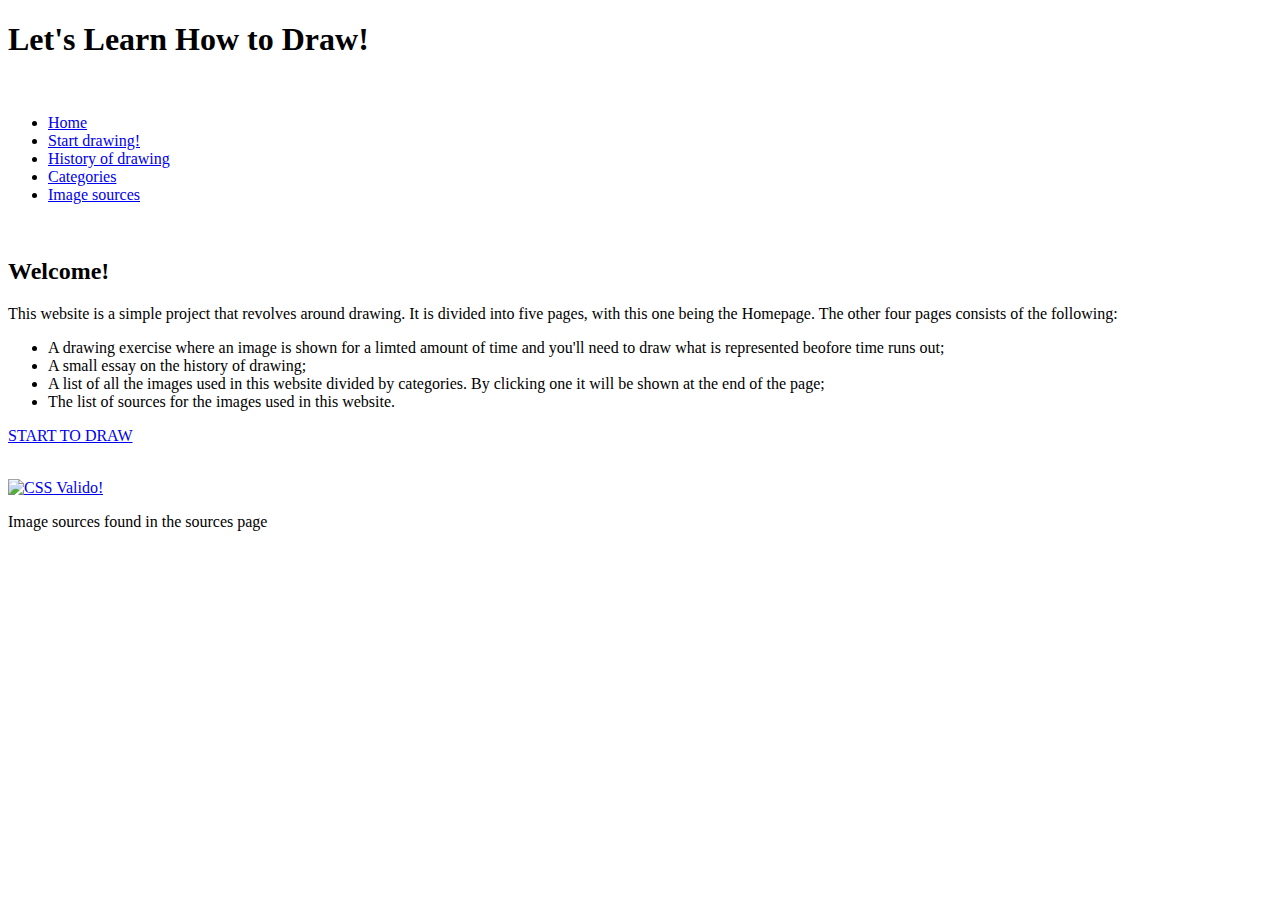
==== digi-intro-project/index.html @ 546eb000 "Create index.html" ====
<!DOCTYPE html>
<html lang="en">
  <head>
    <meta charset="UTF-8" />
    <meta name="viewport" content="width=device-width, initial-scale=1.0" />
    <title>Homepage</title>
    <link rel="stylesheet" href="index.css" />
  </head>
  <body>
    <header>
      <h1>Let's Learn How to Draw!</h1>
    </header>
    <br />
    <main class="row-flex">
      <nav>
        <ul class="nav-list">
          <li>
            <a
              class="active"
              href="https://myy.haaga-helia.fi/~bgz899/digi_Intro/digi_intro_project/main.html"
              >Home</a
            >
          </li>
          <li>
            <a
              href="https://myy.haaga-helia.fi/~bgz899/digi_Intro/digi_intro_project/random_image.html"
              >Start drawing!</a
            >
          </li>
          <li>
            <a
              href="https://myy.haaga-helia.fi/~bgz899/digi_Intro/digi_intro_project/drawing_history.html"
              >History of drawing</a
            >
          </li>
          <li>
            <a
              href="https://myy.haaga-helia.fi/~bgz899/digi_Intro/digi_intro_project/image_list.html"
              >Categories</a
            >
          </li>
          <li>
            <a
              href="https://myy.haaga-helia.fi/~bgz899/digi_Intro/digi_intro_project/sources.html"
              >Image sources</a
            >
          </li>
        </ul>
      </nav>

      <br />
      <article>
        <h2>Welcome!</h2>
        <p class="articleParagraph">
          This website is a simple project that revolves around drawing. It is
          divided into five pages, with this one being the Homepage. The other
          four pages consists of the following:
        </p>
        <ul class="pagesList">
          <li>
            A drawing exercise where an image is shown for a limted amount of
            time and you'll need to draw what is represented beofore time runs
            out;
          </li>
          <li>A small essay on the history of drawing;</li>
          <li>
            A list of all the images used in this website divided by categories.
            By clicking one it will be shown at the end of the page;
          </li>
          <li>The list of sources for the images used in this website.</li>
        </ul>

        <div class="linkContainer">
          <a
            href="https://myy.haaga-helia.fi/~bgz899/digi_Intro/digi_intro_project/random_image.html"
            class="linkToSecondPage"
            ><span class="spanLinkText">START TO DRAW</span></a
          >
        </div>
      </article>
    </main>
    <br />
    <footer>
      <p>
        <a href="http://jigsaw.w3.org/css-validator/check/referer">
          <img
            style="border: 0; width: 88px; height: 31px"
            src="http://jigsaw.w3.org/css-validator/images/vcss"
            alt="CSS Valido!"
          />
        </a>
      </p>
      <p class="pFooter">Image sources found in the sources page</p>
    </footer>
  </body>
</html>
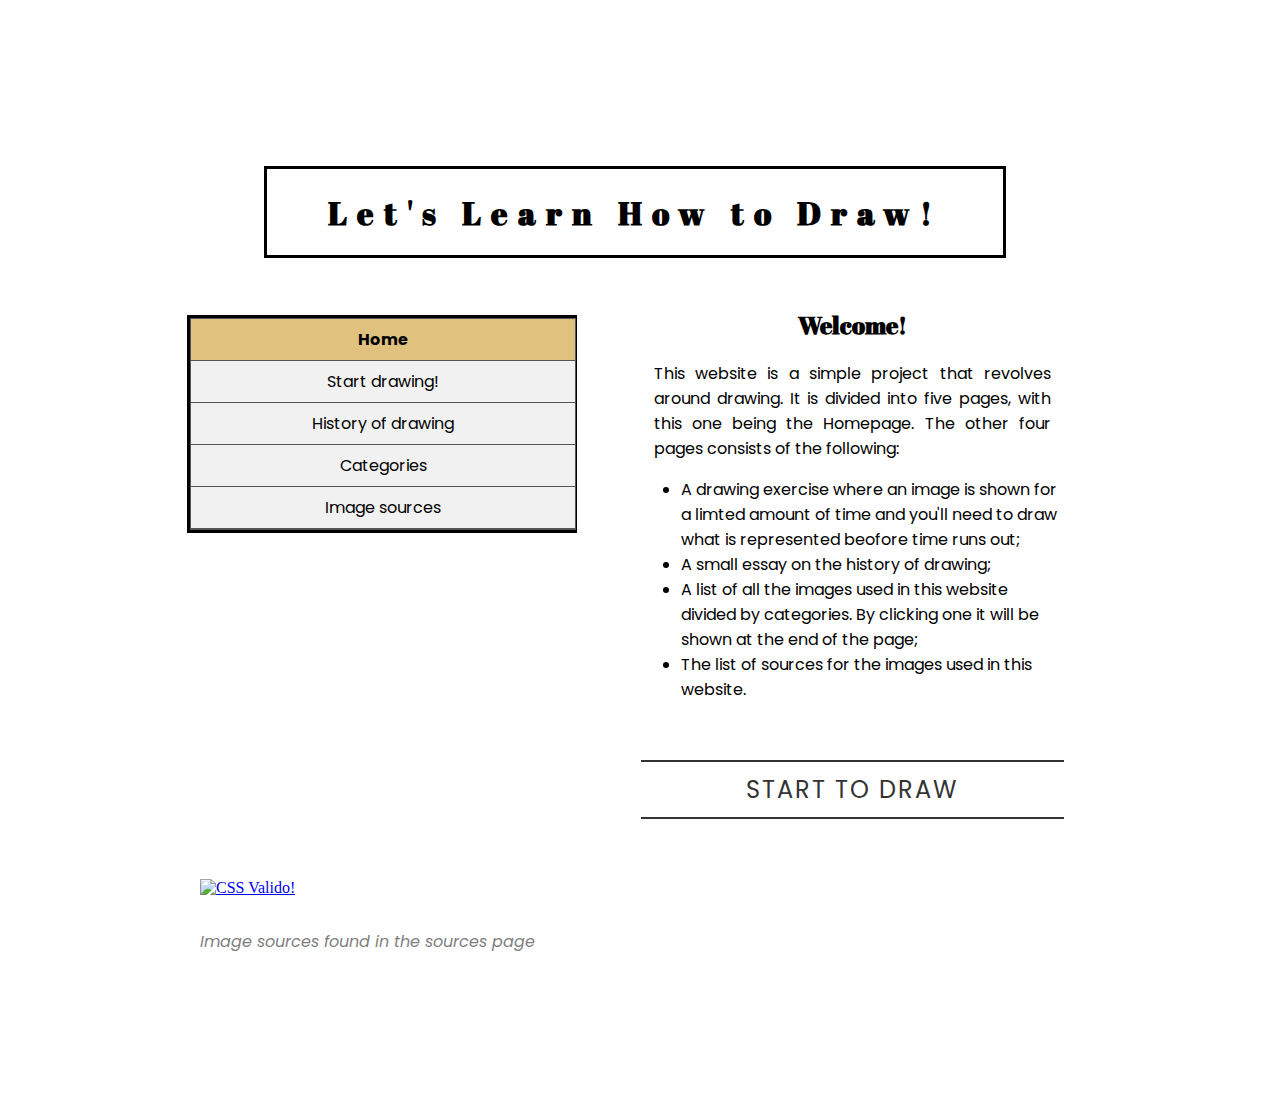
==== commit 37981aa1: "Update index.html" ====
--- a/digi-intro-project/index.html
+++ b/digi-intro-project/index.html
@@ -17,31 +17,31 @@
           <li>
             <a
               class="active"
-              href="https://myy.haaga-helia.fi/~bgz899/digi_Intro/digi_intro_project/main.html"
+              href="https://edoardovac.github.io/digi-intro-project/index.html"
               >Home</a
             >
           </li>
           <li>
             <a
-              href="https://myy.haaga-helia.fi/~bgz899/digi_Intro/digi_intro_project/random_image.html"
+              href="https://edoardovac.github.io/digi-intro-project/random_image.html"
               >Start drawing!</a
             >
           </li>
           <li>
             <a
-              href="https://myy.haaga-helia.fi/~bgz899/digi_Intro/digi_intro_project/drawing_history.html"
+              href="https://edoardovac.github.io/digi-intro-project/drawing_history.html"
               >History of drawing</a
             >
           </li>
           <li>
             <a
-              href="https://myy.haaga-helia.fi/~bgz899/digi_Intro/digi_intro_project/image_list.html"
+              href="https://edoardovac.github.io/digi-intro-project/image_list.html"
               >Categories</a
             >
           </li>
           <li>
             <a
-              href="https://myy.haaga-helia.fi/~bgz899/digi_Intro/digi_intro_project/sources.html"
+              href="https://edoardovac.github.io/digi-intro-project/sources.html"
               >Image sources</a
             >
           </li>
--- a/digi-intro-project/index.css
+++ b/digi-intro-project/index.css
@@ -0,0 +1,249 @@
+@import url(https://fonts.googleapis.com/css?family=Abril+Fatface|Poppins);
+html {
+  width: 100%;
+  min-height: 100%;
+}
+
+body {
+  background-image: url("https://images.unsplash.com/photo-1501618669935-18b6ecb13d6d?ixlib=rb-4.0.3&ixid=MnwxMjA3fDB8MHxwaG90by1wYWdlfHx8fGVufDB8fHx8&auto=format&fit=crop&w=1149&q=80");
+  background-repeat: no-repeat;
+  background-size: cover;
+  background-position: center;
+  width: 100%;
+}
+
+.articleParagraph {
+  font-family: Poppins, sans-serif;
+}
+
+ul {
+  font-family: Poppins, sans-serif;
+}
+
+header {
+  border-style: solid;
+  border-color: black;
+  font-family: "Abril Fatface", serif;
+  background-color: rgba(255, 255, 255, 0.336);
+  margin: 8% 22% 0% 20%;
+}
+
+h1 {
+  text-align: center;
+  letter-spacing: 10px;
+}
+
+/*all nav styles*/
+nav {
+  border-style: solid;
+  display: flex;
+  flex-flow: column wrap;
+  flex-basis: 30%;
+  margin: 3% 0% 0% 14%;
+  height: 100%;
+}
+
+.nav-list {
+  list-style-type: none;
+  margin: 0;
+  padding: 0;
+  width: 100%;
+  background-color: #f1f1f1;
+  border: 1px solid #555;
+}
+
+li a {
+  display: block;
+  color: #000;
+  padding: 8px 16px;
+  text-decoration: none;
+  text-align: center;
+  border-bottom: 1px solid #555;
+}
+
+li a :last-child {
+  border-bottom: none;
+}
+
+li a.active {
+  background-color: rgb(224, 193, 125);
+  color: black;
+  font-weight: bolder;
+}
+
+li a:hover:not(.active) {
+  background-color: rgb(222, 209, 180);
+  color: rgb(40, 66, 66);
+}
+/*end of nav styles*/
+
+/*start of flex that includes nav + p + ul under p*/
+
+.row-flex {
+  display: flex;
+  flex-flow: row nowrap;
+  position: relative;
+  margin-top: 0%;
+}
+
+article {
+  display: flex;
+  flex-flow: column wrap;
+  flex-basis: 33%;
+  margin: 1% 10% 0% 5%;
+}
+
+h2 {
+  font-family: "Abril Fatface", serif;
+  text-align: center;
+}
+
+.articleParagraph {
+  text-align: justify;
+  justify-content: center;
+  margin: 0 3%;
+}
+
+.linkContainer {
+  margin-top: 10%;
+}
+
+.linkToSecondPage {
+  text-align: center;
+  display: block;
+  font-size: 24px;
+  font-family: Poppins, sans-serif;
+  text-decoration: none;
+  color: #333;
+  border-top: 2px solid #333;
+  border-bottom: 2px solid #333;
+  padding: 10px;
+  letter-spacing: 2px;
+  transition: all 0.25s;
+}
+
+.linkToSecondPage:hover {
+  letter-spacing: 15px;
+  font-weight: bold;
+}
+
+footer {
+  margin: 2% 15% 0% 15%;
+  padding-bottom: 5%;
+  display: flex;
+  text-align: left;
+  flex-flow: column nowrap;
+}
+
+.pFooter {
+  color: gray;
+  font-family: Poppins, sans-serif;
+  font-style: italic;
+}
+
+/*portatili*/
+@media only screen and (max-width: 1366px) {
+  header {
+    margin-top: 13%;
+  }
+}
+
+/*piccoli portatili da 1200px a 1366px*/
+@media only screen and (min-width: 1200px) {
+  body {
+    background-size: 100% 100%;
+  }
+  header {
+    margin-top: 13%;
+  }
+  footer {
+    margin-bottom: 5%;
+    margin-left: 15%;
+  }
+}
+
+/*tablets devices da 768px a 1199px*/
+@media only screen and (max-width: 1199px) {
+  body {
+    background-image: url("https://images.unsplash.com/photo-1598620617148-c9e8ddee6711?ixlib=rb-4.0.3&ixid=MnwxMjA3fDB8MHxwaG90by1wYWdlfHx8fGVufDB8fHx8&auto=format&fit=crop&w=2070&q=80");
+    background-size: 100% 100%;
+    background-repeat: no-repeat;
+  }
+  header {
+    margin: 5% 8% 0% 14%;
+  }
+
+  .row-flex {
+    display: flex;
+    flex-flow: column-reverse nowrap;
+  }
+  article {
+    background-color: rgb(255, 255, 255, 0.5);
+    margin: 2% 9% 0% 15%;
+  }
+
+  .linkContainer {
+    background-color: rgb(255, 255, 255, 0.5);
+  }
+
+  nav {
+    margin: 2% 9% 0% 15%;
+  }
+
+  .nav-list {
+    background-color: rgb(255, 255, 255, 0.5);
+  }
+
+  .pFooter {
+    color: black;
+    background-color: rgb(255, 255, 255, 0.5);
+    margin: 2% 9% 0% 15%;
+    font-size: 2vw;
+  }
+}
+
+/*piccoli tablet da 600px a 768px*/
+@media only screen and (max-width: 768px) {
+  header {
+    margin: 11% 9% 0% 14%;
+    font-size: 3vw;
+  }
+
+  .row-flex {
+    font-size: 3vw;
+  }
+
+  article {
+    margin: -3% 11% 0% 16%;
+  }
+  nav {
+    margin: 5% 11% 0% 16%;
+  }
+
+  .linkToSecondPage {
+    font-size: 5vw;
+  }
+
+  .linkToSecondPage:hover {
+    letter-spacing: 5px;
+    font-size: 5vw;
+    font-weight: bold;
+  }
+
+  footer {
+    display: block;
+    text-align: center;
+  }
+}
+
+@media only screen and (max-width: 600px) {
+  header {
+    margin: 11% 10% 0% 14%;
+    font-size: 3vw;
+  }
+
+  .pagesList {
+    margin-right: 6%;
+    text-align: justify;
+  }
+}
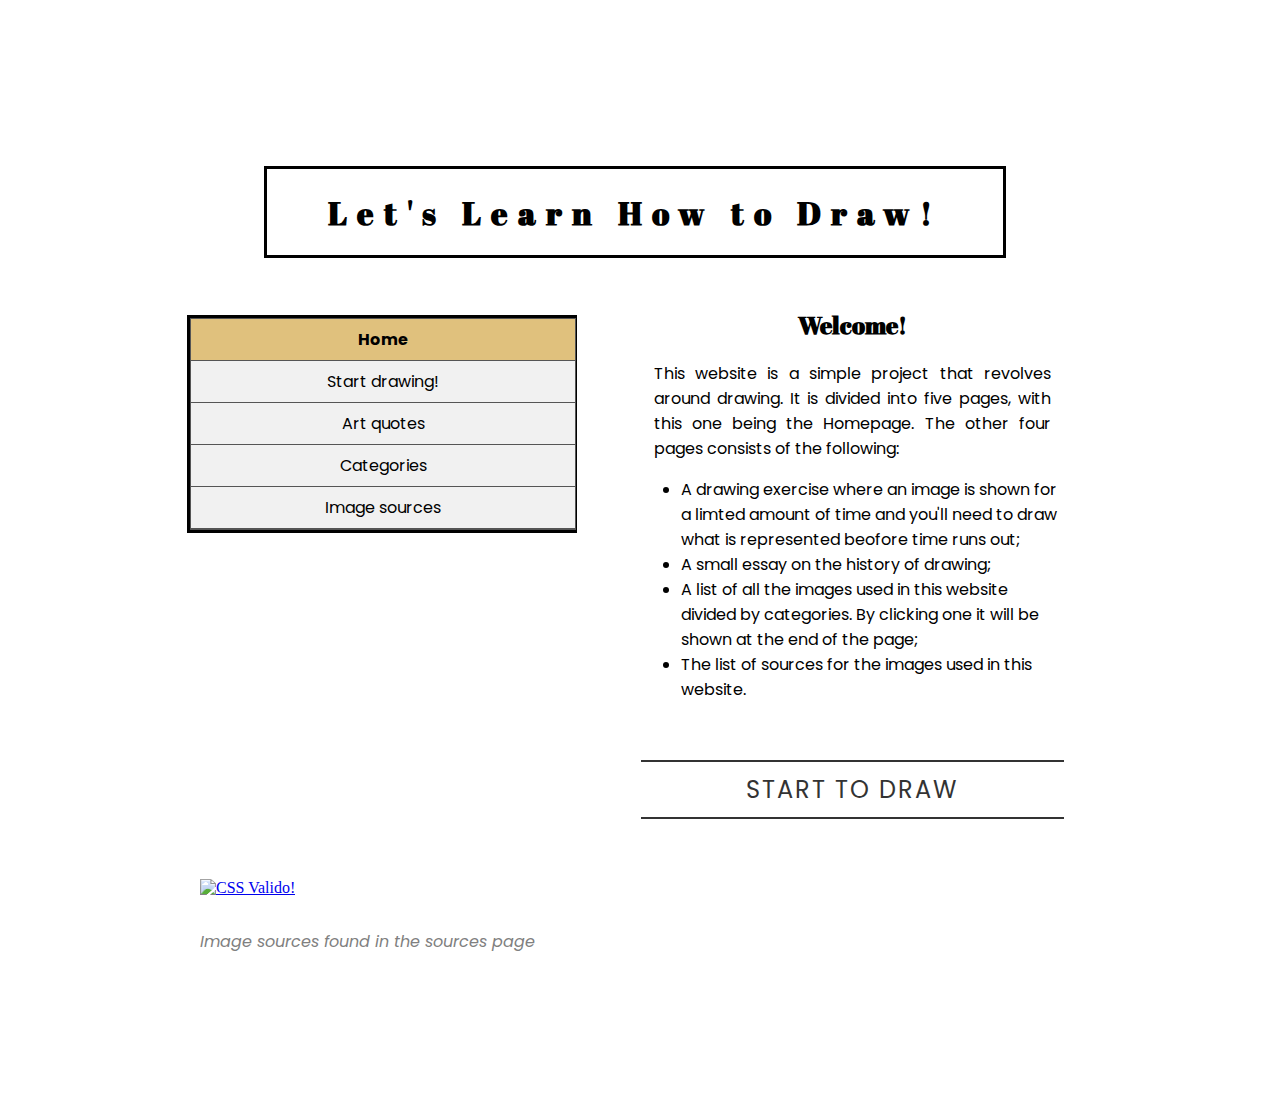
==== commit 8d6630cf: "Update index.html" ====
--- a/digi-intro-project/index.html
+++ b/digi-intro-project/index.html
@@ -29,8 +29,8 @@
           </li>
           <li>
             <a
-              href="https://edoardovac.github.io/digi-intro-project/drawing_history.html"
-              >History of drawing</a
+              href="https://edoardovac.github.io/digi-intro-project/art_quotes.html"
+              >Art quotes</a
             >
           </li>
           <li>
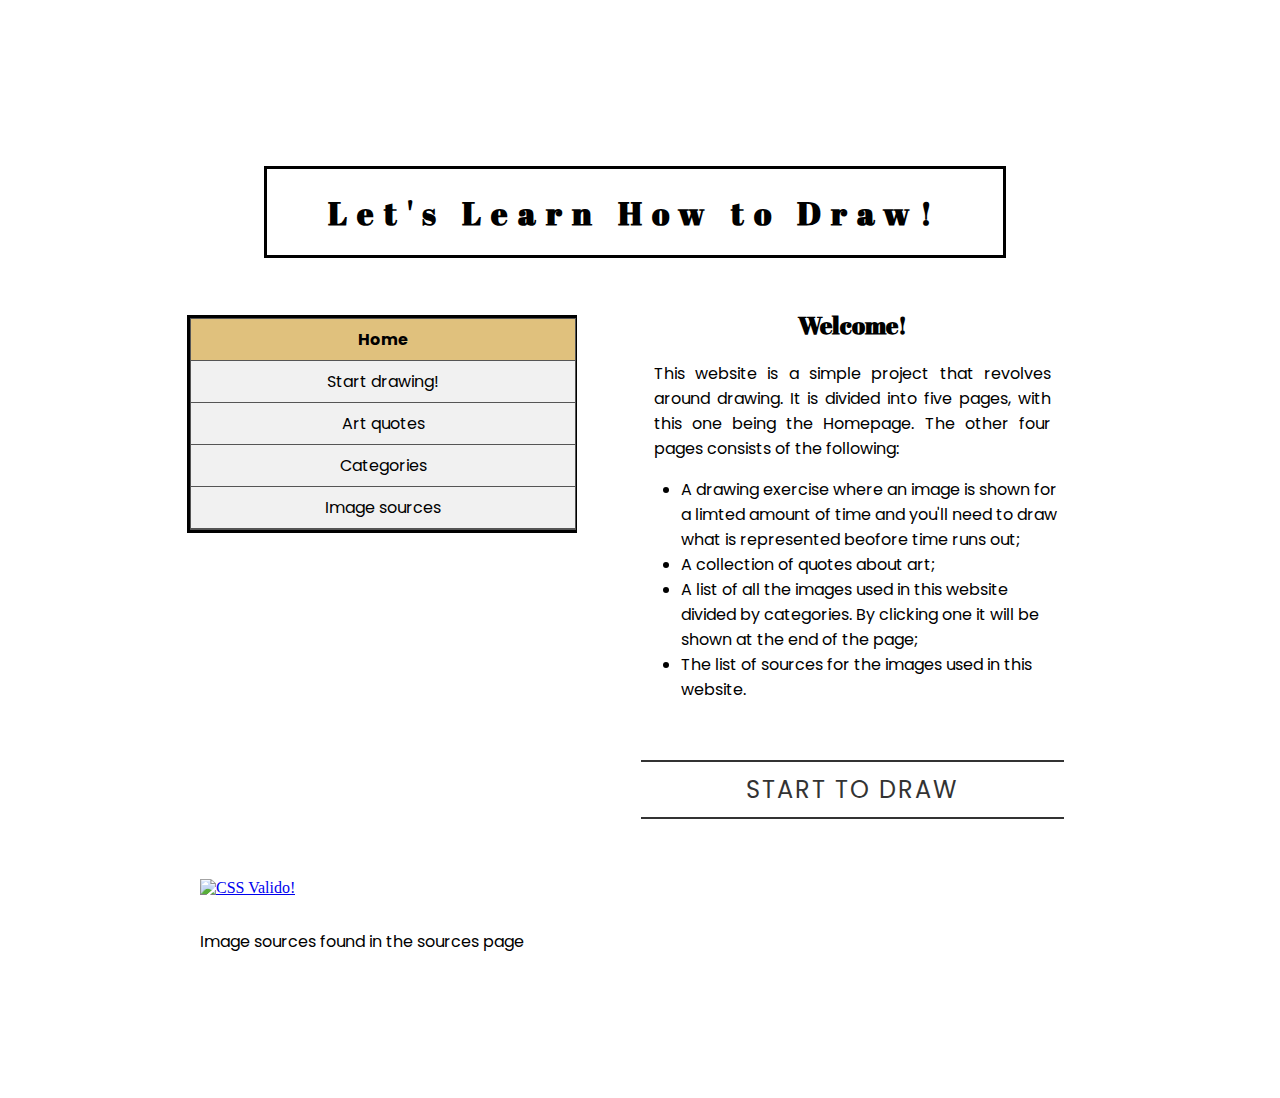
==== commit 5354d786: "Update index.html" ====
--- a/digi-intro-project/index.html
+++ b/digi-intro-project/index.html
@@ -62,7 +62,7 @@
             time and you'll need to draw what is represented beofore time runs
             out;
           </li>
-          <li>A small essay on the history of drawing;</li>
+          <li>A collection of quotes about art;</li>
           <li>
             A list of all the images used in this website divided by categories.
             By clicking one it will be shown at the end of the page;
--- a/digi-intro-project/index.css
+++ b/digi-intro-project/index.css
@@ -136,9 +136,7 @@
 }
 
 .pFooter {
-  color: gray;
-  font-family: Poppins, sans-serif;
-  font-style: italic;
+  font-family: Poppins, sans-serif;
 }
 
 /*portatili*/
@@ -210,7 +208,7 @@
   }
 
   .row-flex {
-    font-size: 3vw;
+    font-size: 3.5vw;
   }
 
   article {
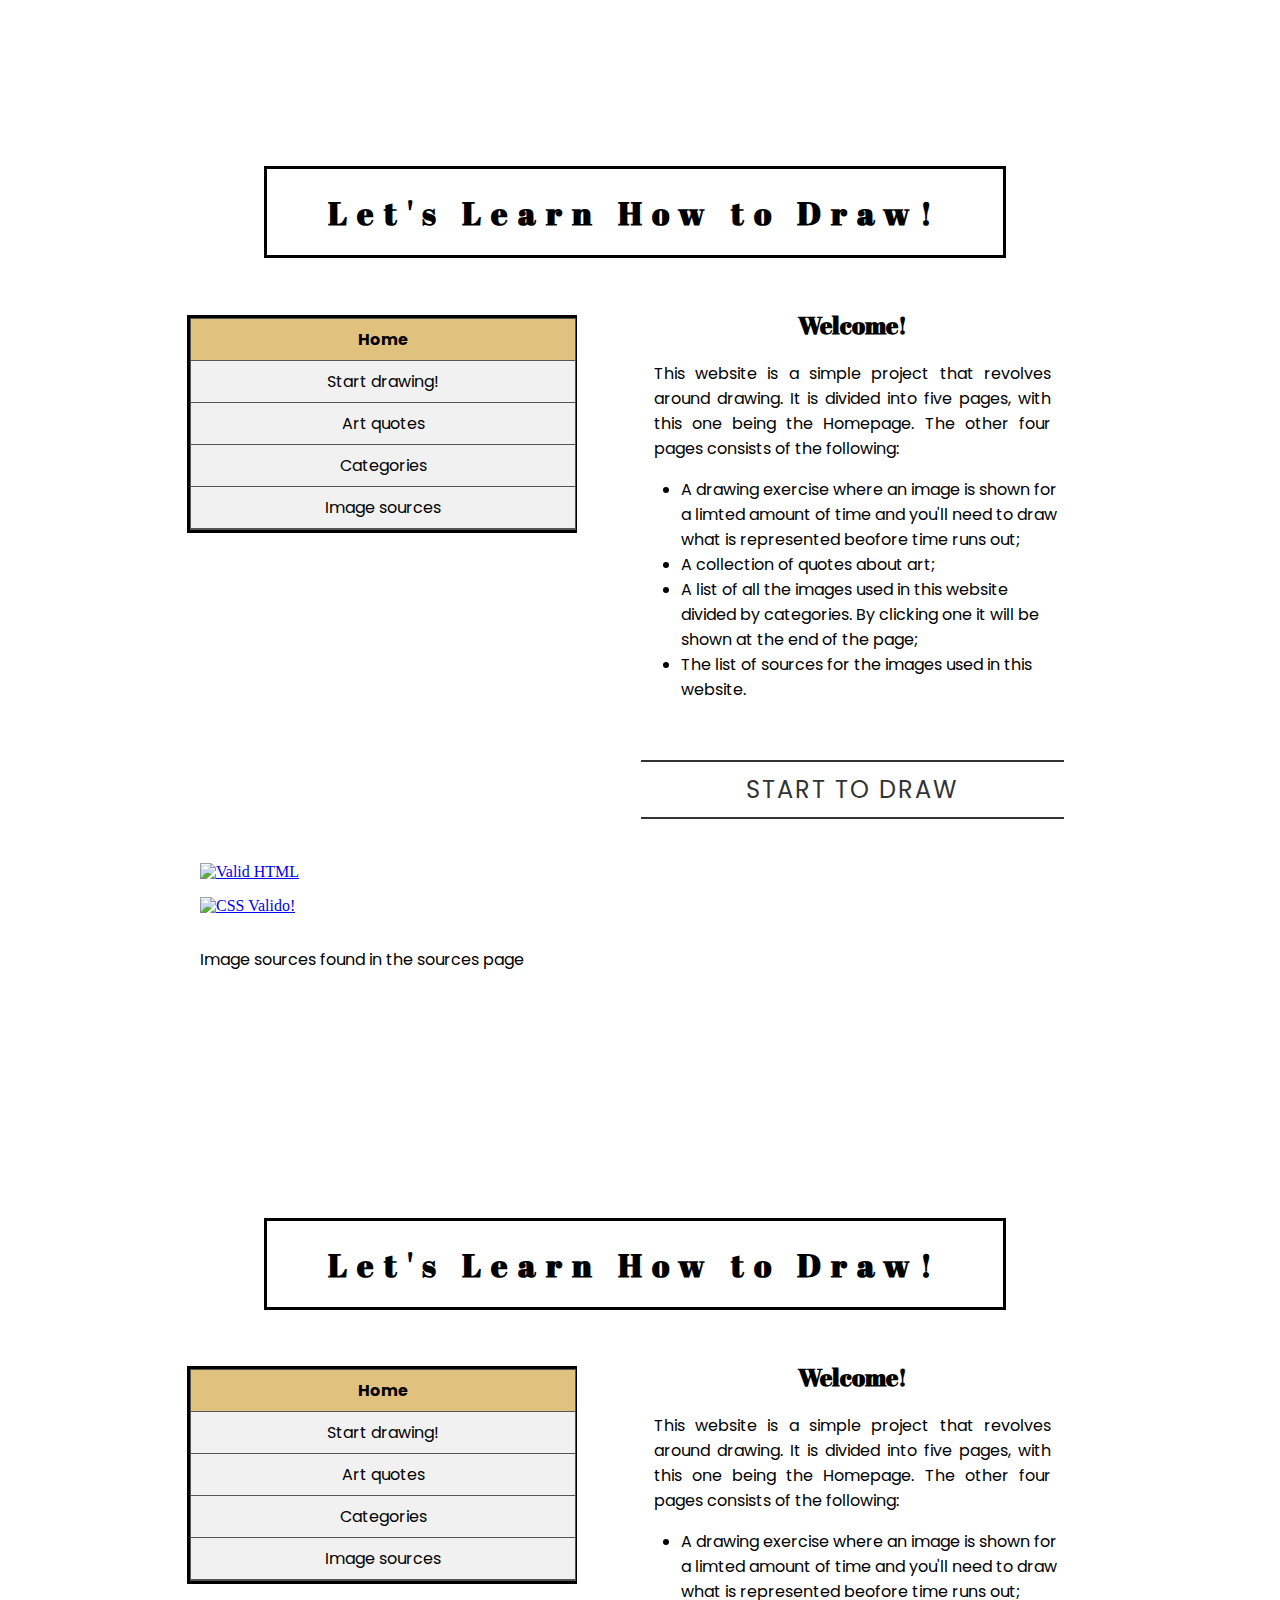
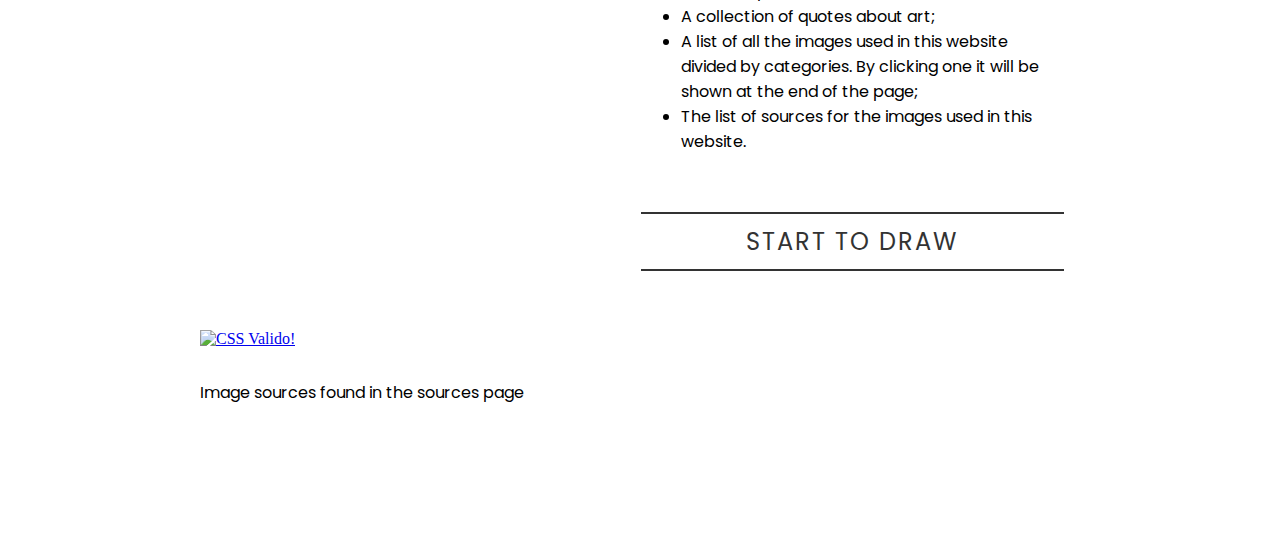
==== commit 44733741: "Update index.html" ====
--- a/digi-intro-project/index.html
+++ b/digi-intro-project/index.html
@@ -1,3 +1,105 @@
+<!DOCTYPE html>
+<html lang="en">
+  <head>
+    <meta charset="UTF-8" />
+    <meta name="viewport" content="width=device-width, initial-scale=1.0" />
+    <title>Homepage</title>
+    <link rel="stylesheet" href="index.css" />
+  </head>
+  <body>
+    <header>
+      <h1>Let's Learn How to Draw!</h1>
+    </header>
+    <br />
+    <main class="row-flex">
+      <nav>
+        <ul class="nav-list">
+          <li>
+            <a
+              class="active"
+              href="https://edoardovac.github.io/digi-intro-project/index.html"
+              >Home</a
+            >
+          </li>
+          <li>
+            <a
+              href="https://edoardovac.github.io/digi-intro-project/random_image.html"
+              >Start drawing!</a
+            >
+          </li>
+          <li>
+            <a
+              href="https://edoardovac.github.io/digi-intro-project/art_quotes.html"
+              >Art quotes</a
+            >
+          </li>
+          <li>
+            <a
+              href="https://edoardovac.github.io/digi-intro-project/image_list.html"
+              >Categories</a
+            >
+          </li>
+          <li>
+            <a
+              href="https://edoardovac.github.io/digi-intro-project/sources.html"
+              >Image sources</a
+            >
+          </li>
+        </ul>
+      </nav>
+
+      <br />
+      <article>
+        <h2>Welcome!</h2>
+        <p class="articleParagraph">
+          This website is a simple project that revolves around drawing. It is
+          divided into five pages, with this one being the Homepage. The other
+          four pages consists of the following:
+        </p>
+        <ul class="pagesList">
+          <li>
+            A drawing exercise where an image is shown for a limted amount of
+            time and you'll need to draw what is represented beofore time runs
+            out;
+          </li>
+          <li>A collection of quotes about art;</li>
+          <li>
+            A list of all the images used in this website divided by categories.
+            By clicking one it will be shown at the end of the page;
+          </li>
+          <li>The list of sources for the images used in this website.</li>
+        </ul>
+
+        <div class="linkContainer">
+          <a
+            href="https://myy.haaga-helia.fi/~bgz899/digi_Intro/digi_intro_project/random_image.html"
+            class="linkToSecondPage"
+            ><span class="spanLinkText">START TO DRAW</span></a
+          >
+        </div>
+      </article>
+    </main>
+    <br />
+    <footer>
+      <a href="https://validator.w3.org/check?uri=referer">
+        <img
+          style="border: none; height: 31px; width: 31px; text-decoration: none"
+          src="http://myy.haaga-helia.fi/~valju/ValidatorLogos/html_logo_grayscale_31.png"
+          alt="Valid HTML"
+      /></a>
+      <p>
+        <a href="http://jigsaw.w3.org/css-validator/check/referer">
+          <img
+            style="border: 0; width: 88px; height: 31px"
+            src="http://jigsaw.w3.org/css-validator/images/vcss"
+            alt="CSS Valido!"
+          />
+        </a>
+      </p>
+      <p class="pFooter">Image sources found in the sources page</p>
+    </footer>
+  </body>
+</html>
 <!DOCTYPE html>
 <html lang="en">
   <head>
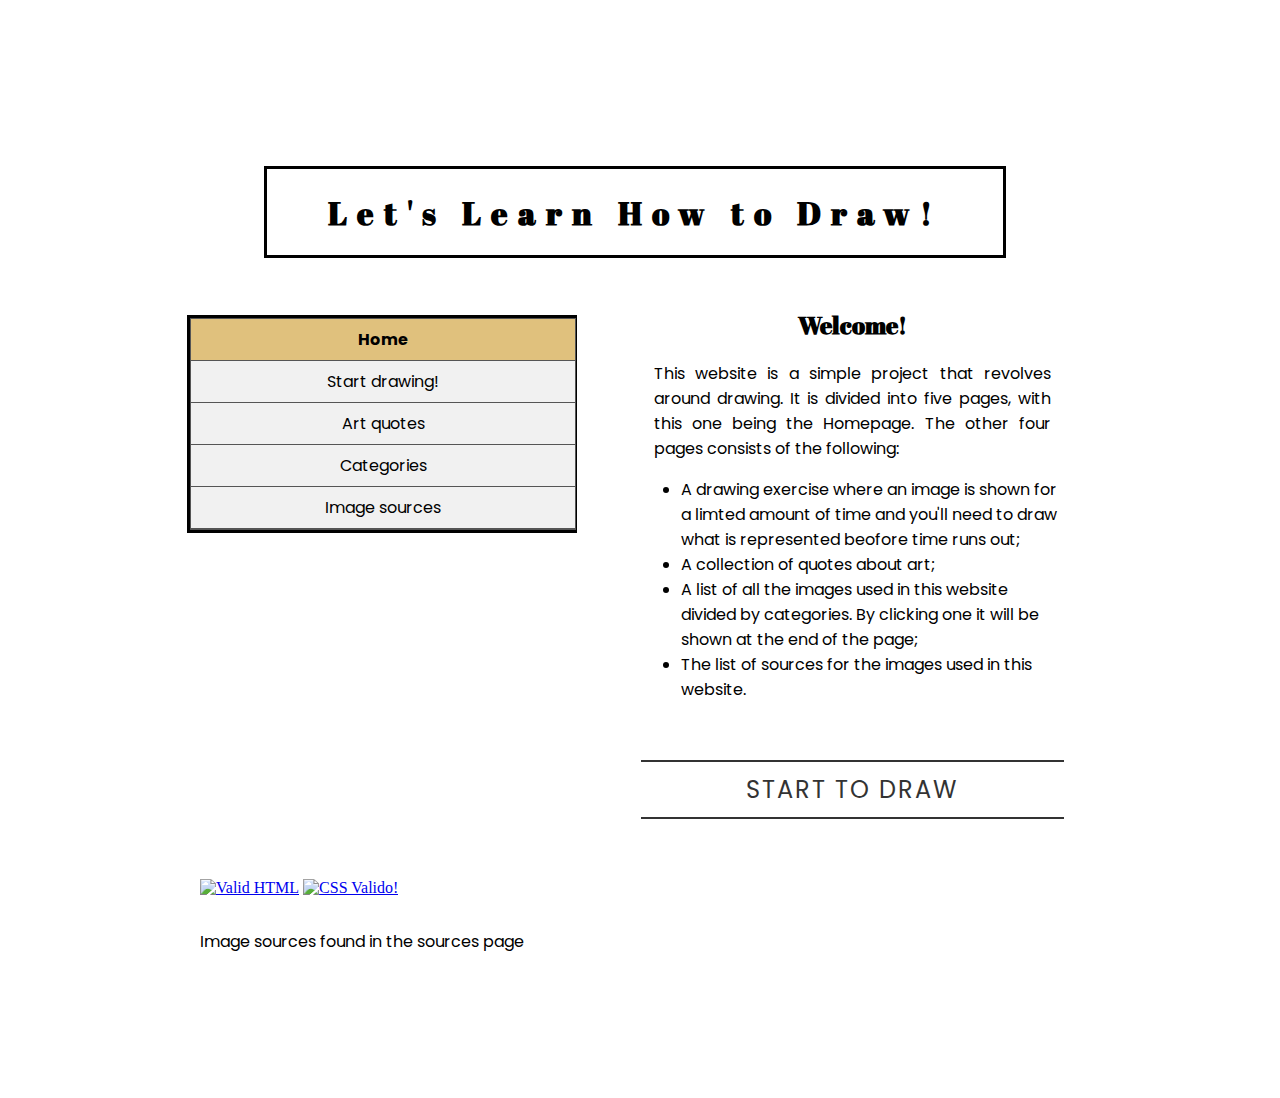
==== commit 2c4f476a: "Update index.html" ====
--- a/digi-intro-project/index.html
+++ b/digi-intro-project/index.html
@@ -1,105 +1,3 @@
-<!DOCTYPE html>
-<html lang="en">
-  <head>
-    <meta charset="UTF-8" />
-    <meta name="viewport" content="width=device-width, initial-scale=1.0" />
-    <title>Homepage</title>
-    <link rel="stylesheet" href="index.css" />
-  </head>
-  <body>
-    <header>
-      <h1>Let's Learn How to Draw!</h1>
-    </header>
-    <br />
-    <main class="row-flex">
-      <nav>
-        <ul class="nav-list">
-          <li>
-            <a
-              class="active"
-              href="https://edoardovac.github.io/digi-intro-project/index.html"
-              >Home</a
-            >
-          </li>
-          <li>
-            <a
-              href="https://edoardovac.github.io/digi-intro-project/random_image.html"
-              >Start drawing!</a
-            >
-          </li>
-          <li>
-            <a
-              href="https://edoardovac.github.io/digi-intro-project/art_quotes.html"
-              >Art quotes</a
-            >
-          </li>
-          <li>
-            <a
-              href="https://edoardovac.github.io/digi-intro-project/image_list.html"
-              >Categories</a
-            >
-          </li>
-          <li>
-            <a
-              href="https://edoardovac.github.io/digi-intro-project/sources.html"
-              >Image sources</a
-            >
-          </li>
-        </ul>
-      </nav>
-
-      <br />
-      <article>
-        <h2>Welcome!</h2>
-        <p class="articleParagraph">
-          This website is a simple project that revolves around drawing. It is
-          divided into five pages, with this one being the Homepage. The other
-          four pages consists of the following:
-        </p>
-        <ul class="pagesList">
-          <li>
-            A drawing exercise where an image is shown for a limted amount of
-            time and you'll need to draw what is represented beofore time runs
-            out;
-          </li>
-          <li>A collection of quotes about art;</li>
-          <li>
-            A list of all the images used in this website divided by categories.
-            By clicking one it will be shown at the end of the page;
-          </li>
-          <li>The list of sources for the images used in this website.</li>
-        </ul>
-
-        <div class="linkContainer">
-          <a
-            href="https://myy.haaga-helia.fi/~bgz899/digi_Intro/digi_intro_project/random_image.html"
-            class="linkToSecondPage"
-            ><span class="spanLinkText">START TO DRAW</span></a
-          >
-        </div>
-      </article>
-    </main>
-    <br />
-    <footer>
-      <a href="https://validator.w3.org/check?uri=referer">
-        <img
-          style="border: none; height: 31px; width: 31px; text-decoration: none"
-          src="http://myy.haaga-helia.fi/~valju/ValidatorLogos/html_logo_grayscale_31.png"
-          alt="Valid HTML"
-      /></a>
-      <p>
-        <a href="http://jigsaw.w3.org/css-validator/check/referer">
-          <img
-            style="border: 0; width: 88px; height: 31px"
-            src="http://jigsaw.w3.org/css-validator/images/vcss"
-            alt="CSS Valido!"
-          />
-        </a>
-      </p>
-      <p class="pFooter">Image sources found in the sources page</p>
-    </footer>
-  </body>
-</html>
 <!DOCTYPE html>
 <html lang="en">
   <head>
@@ -184,6 +82,18 @@
     <br />
     <footer>
       <p>
+        <a href="https://validator.w3.org/check?uri=referer">
+          <img
+            style="
+              border: none;
+              height: 31px;
+              width: 31px;
+              text-decoration: none;
+            "
+            src="http://myy.haaga-helia.fi/~valju/ValidatorLogos/html_logo_grayscale_31.png"
+            alt="Valid HTML"
+        /></a>
+
         <a href="http://jigsaw.w3.org/css-validator/check/referer">
           <img
             style="border: 0; width: 88px; height: 31px"
